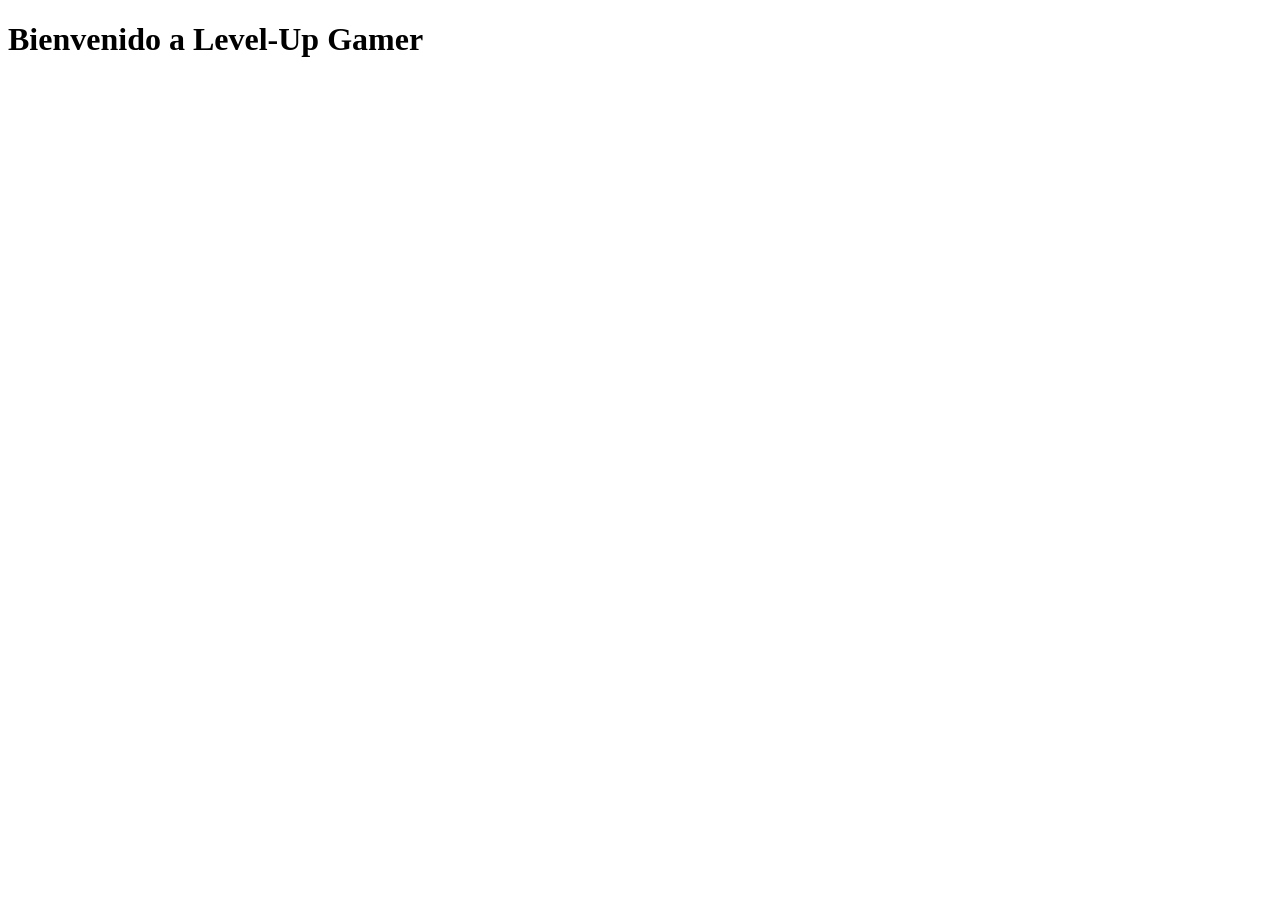
==== index.html @ 8a9c88ec "chore: inicializa estructura base del proyecto Level-Up Gamer" ====
<!DOCTYPE html>
<html lang="en">
<head>
    <meta charset="UTF-8">
    <meta name="viewport" content="width=device-width, initial-scale=1.0">
    <title>Level-Up Gamer - Inicio</title>
</head>
<body>
    <h1>Bienvenido a Level-Up Gamer</h1>
</body>
</html>
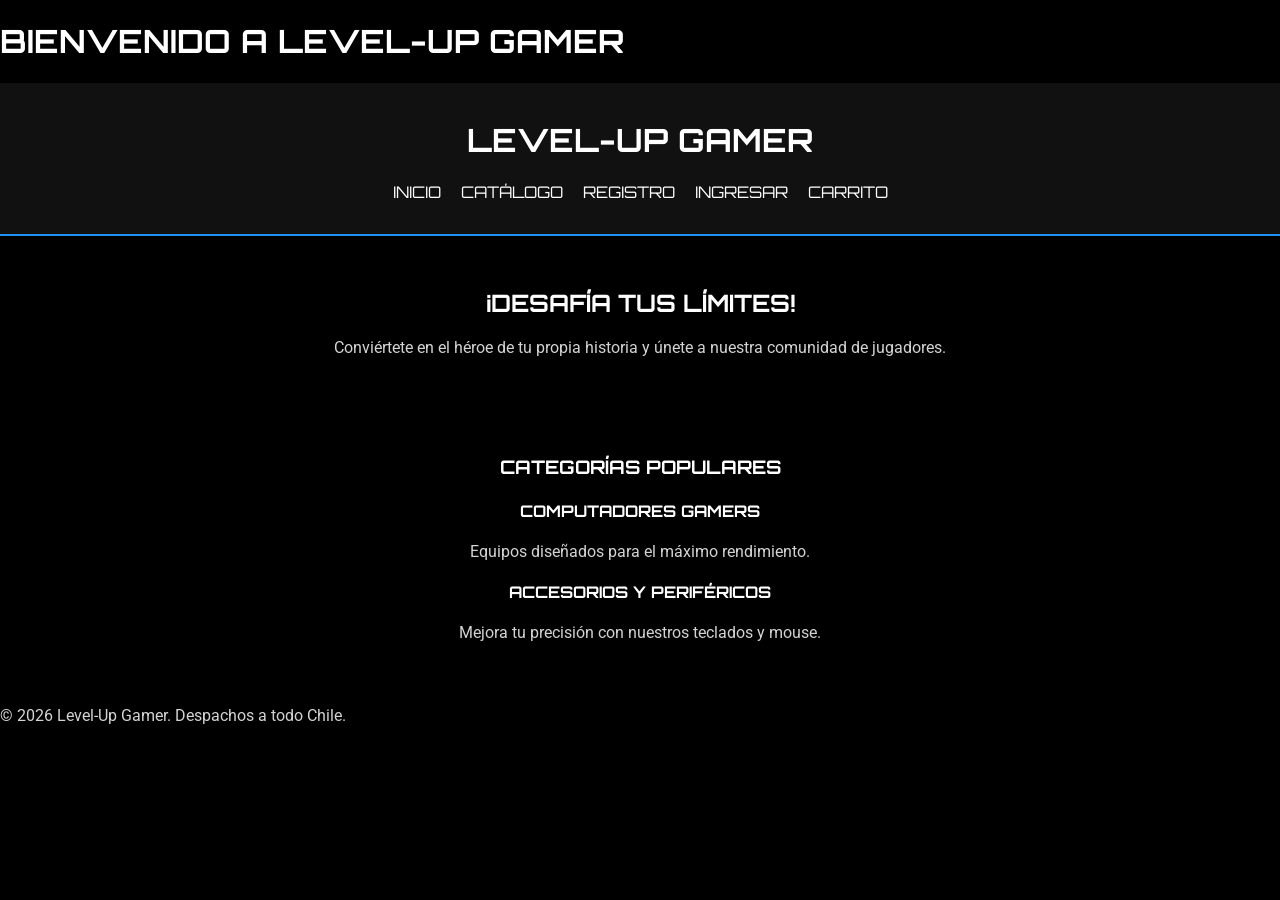
==== commit cebfbc7f: "feat: crea estructura semantica index y estilos base CSS" ====
--- a/index.html
+++ b/index.html
@@ -8,4 +8,62 @@
 <body>
     <h1>Bienvenido a Level-Up Gamer</h1>
 </body>
+</html>
+
+<!DOCTYPE html>
+<html lang="es">
+<head>
+    <meta charset="UTF-8">
+    <meta name="viewport" content="width=device-width, initial-scale=1.0">
+    <title>Level-Up Gamer | Inicio</title>
+    
+    <!-- Fuentes Google Fonts exigidas -->
+    <link rel="preconnect" href="https://fonts.googleapis.com">
+    <link rel="preconnect" href="https://fonts.gstatic.com" crossorigin>
+    <link href="https://fonts.googleapis.com/css2?family=Orbitron:wght@500;700;900&family=Roboto:wght@300;400;700&display=swap" rel="stylesheet">
+    
+    <!-- Hoja de estilos externa -->
+    <link rel="stylesheet" href="css/estilos.css">
+</head>
+<body>
+
+    <header>
+        <h1>Level-Up Gamer</h1>
+        <nav>
+            <!-- Hipervínculos funcionales requeridos por la pauta -->
+            <ul>
+                <li><a href="index.html">Inicio</a></li>
+                <li><a href="productos.html">Catálogo</a></li>
+                <li><a href="registro.html">Registro</a></li>
+                <li><a href="login.html">Ingresar</a></li>
+                <li><a href="carrito.html">Carrito</a></li>
+            </ul>
+        </nav>
+    </header>
+
+    <main>
+        <section class="hero">
+            <h2>¡Desafía tus límites!</h2>
+            <p>Conviértete en el héroe de tu propia historia y únete a nuestra comunidad de jugadores.</p>
+        </section>
+
+        <section class="productos-destacados">
+            <h3>Categorías Populares</h3>
+            <!-- El uso de article cumple con el etiquetado de HTML5 -->
+            <article class="categoria">
+                <h4>Computadores Gamers</h4>
+                <p>Equipos diseñados para el máximo rendimiento.</p>
+            </article>
+            <article class="categoria">
+                <h4>Accesorios y Periféricos</h4>
+                <p>Mejora tu precisión con nuestros teclados y mouse.</p>
+            </article>
+        </section>
+    </main>
+
+    <footer>
+        <p>&copy; 2026 Level-Up Gamer. Despachos a todo Chile.</p>
+    </footer>
+
+</body>
 </html>
--- a/css/estilos.css
+++ b/css/estilos.css
@@ -0,0 +1,62 @@
+/* Variables base según requerimientos de diseño */
+:root {
+    --bg-principal: #000000;
+    --acento-azul: #1E90FF;
+    --acento-verde: #39FF14;
+    --texto-blanco: #FFFFFF;
+    --texto-gris: #D3D3D3;
+    --fuente-titulos: 'Orbitron', sans-serif;
+    --fuente-cuerpo: 'Roboto', sans-serif;
+}
+
+/* Reset básico y fondo general */
+body {
+    background-color: var(--bg-principal);
+    color: var(--texto-blanco);
+    font-family: var(--fuente-cuerpo);
+    margin: 0;
+    padding: 0;
+}
+
+/* Tipografía de títulos */
+h1, h2, h3, h4, nav a {
+    font-family: var(--fuente-titulos);
+    text-transform: uppercase;
+}
+
+/* Estilos de navegación */
+header {
+    background-color: #111;
+    border-bottom: 2px solid var(--acento-azul);
+    padding: 1rem 2rem;
+    text-align: center;
+}
+
+nav ul {
+    list-style: none;
+    padding: 0;
+    display: flex;
+    justify-content: center;
+    gap: 20px;
+}
+
+nav a {
+    color: var(--texto-blanco);
+    text-decoration: none;
+    transition: color 0.3s;
+}
+
+nav a:hover {
+    color: var(--acento-verde);
+}
+
+/* Textos secundarios */
+p {
+    color: var(--texto-gris);
+}
+
+/* Secciones */
+section {
+    padding: 2rem;
+    text-align: center;
+}
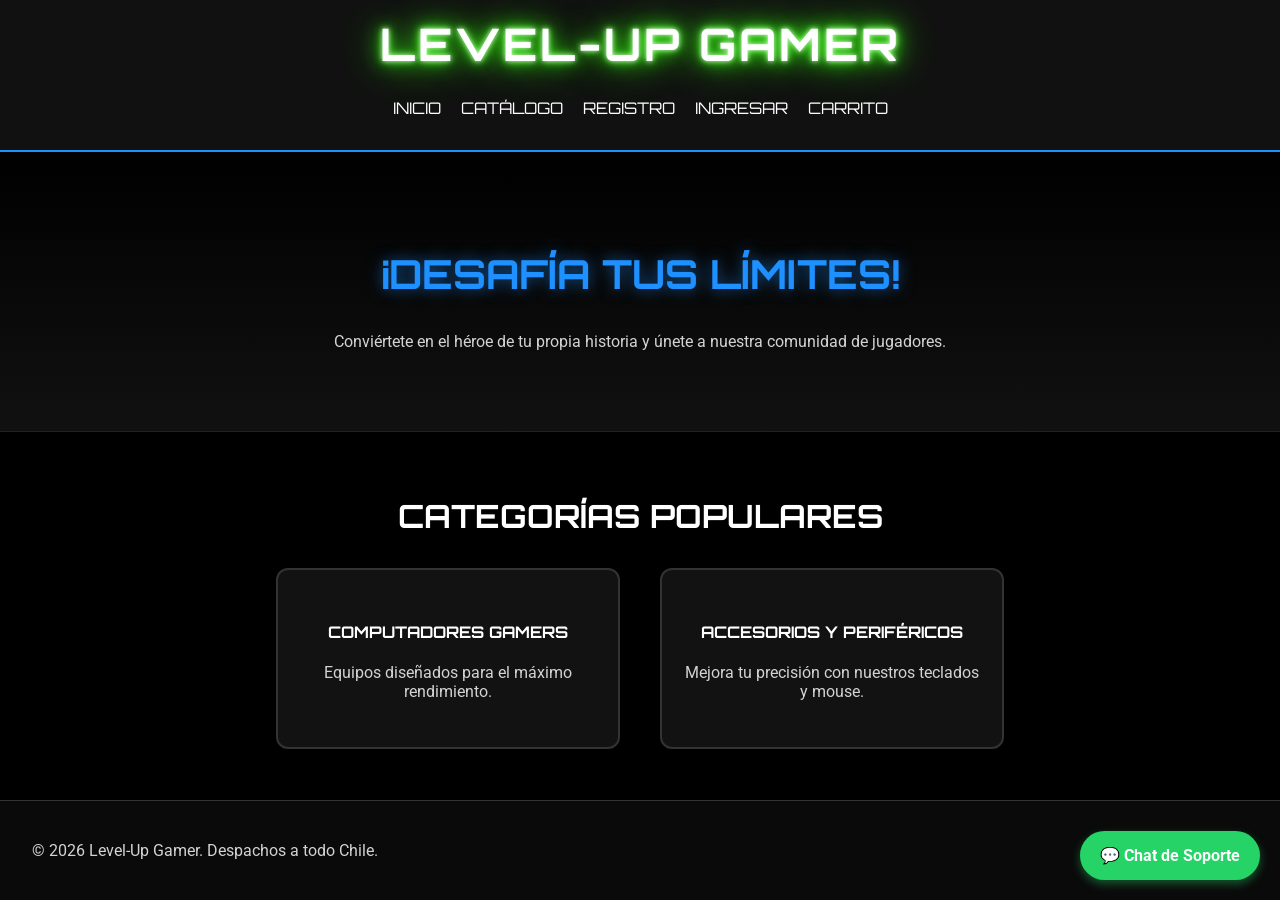
==== commit c20fd4da: "feat(ui): rediseño responsive y pulido visual de catálogo, carrito y formularios" ====
--- a/index.html
+++ b/index.html
@@ -6,7 +6,7 @@
     <title>Level-Up Gamer - Inicio</title>
 </head>
 <body>
-    <h1>Bienvenido a Level-Up Gamer</h1>
+    
 </body>
 </html>
 
@@ -49,21 +49,24 @@
 
         <section class="productos-destacados">
             <h3>Categorías Populares</h3>
-            <!-- El uso de article cumple con el etiquetado de HTML5 -->
-            <article class="categoria">
-                <h4>Computadores Gamers</h4>
-                <p>Equipos diseñados para el máximo rendimiento.</p>
-            </article>
-            <article class="categoria">
-                <h4>Accesorios y Periféricos</h4>
-                <p>Mejora tu precisión con nuestros teclados y mouse.</p>
-            </article>
+            <!-- Nuevo contenedor para separar el título de las cajas -->
+            <div class="categorias-contenedor">
+                <article class="categoria">
+                    <h4>Computadores Gamers</h4>
+                    <p>Equipos diseñados para el máximo rendimiento.</p>
+                </article>
+                <article class="categoria">
+                    <h4>Accesorios y Periféricos</h4>
+                    <p>Mejora tu precisión con nuestros teclados y mouse.</p>
+                </article>
+            </div>
         </section>
     </main>
 
     <footer>
         <p>&copy; 2026 Level-Up Gamer. Despachos a todo Chile.</p>
     </footer>
+<a href="https://wa.me/56912345678?text=Hola,%20necesito%20soporte%20técnico" target="_blank" class="btn-whatsapp">💬 Chat de Soporte</a>
 
 </body>
 </html>
--- a/css/estilos.css
+++ b/css/estilos.css
@@ -16,6 +16,20 @@
     font-family: var(--fuente-cuerpo);
     margin: 0;
     padding: 0;
+    display: flex;
+    flex-direction: column;
+    min-height: 100vh; /* Ocupa toda la altura de la pantalla */
+}
+
+main {
+    flex: 1; /* Empuja el footer hacia abajo */
+}
+
+footer {
+    text-align: left; /* Alineación inferior izquierda */
+    padding: 1.5rem 2rem;
+    background-color: #0a0a0a;
+    border-top: 1px solid #333;
 }
 
 /* Tipografía de títulos */
@@ -32,6 +46,39 @@
     text-align: center;
 }
 
+/* PEGA EL CÓDIGO NUEVO AQUÍ */
+header h1 {
+    font-size: 2.8rem;
+    color: var(--texto-blanco);
+    letter-spacing: 3px;
+    margin: 0;
+    padding-bottom: 10px;
+    text-shadow: 
+        0 0 5px rgba(255, 255, 255, 0.8),
+        0 0 10px var(--acento-verde),
+        0 0 20px var(--acento-verde),
+        0 0 40px var(--acento-verde);
+    animation: latido-neon 2s infinite alternate;
+}
+
+@keyframes latido-neon {
+    0% {
+        text-shadow: 
+            0 0 5px rgba(255, 255, 255, 0.8),
+            0 0 10px var(--acento-verde),
+            0 0 20px var(--acento-verde),
+            0 0 40px var(--acento-verde);
+    }
+    100% {
+        text-shadow: 
+            0 0 2px rgba(255, 255, 255, 0.5),
+            0 0 5px var(--acento-verde),
+            0 0 10px var(--acento-verde),
+            0 0 20px var(--acento-verde);
+    }
+}
+/* FIN DEL CÓDIGO NUEVO */
+
 nav ul {
     list-style: none;
     padding: 0;
@@ -59,4 +106,306 @@
 section {
     padding: 2rem;
     text-align: center;
+}
+
+/* Estilos para el Catálogo de Productos */
+.grid-productos {
+    display: grid;
+    grid-template-columns: repeat(auto-fit, minmax(250px, 1fr));
+    gap: 20px;
+    margin-top: 20px;
+}
+
+.tarjeta-producto {
+    background-color: #121212;
+    border: 1px solid #333;
+    border-radius: 8px;
+    padding: 20px;
+    text-align: center;
+    transition: transform 0.3s, border-color 0.3s;
+}
+
+.tarjeta-producto:hover {
+    transform: translateY(-5px);
+    border-color: var(--acento-verde);
+    box-shadow: 0 0 10px rgba(57, 255, 20, 0.2);
+}
+
+.categoria-badge {
+    background-color: rgba(30, 144, 255, 0.2);
+    color: var(--acento-azul);
+    font-size: 0.8rem;
+    padding: 5px 10px;
+    border-radius: 4px;
+    display: inline-block;
+    margin-bottom: 10px;
+}
+
+.precio {
+    font-size: 1.2rem;
+    color: var(--texto-blanco);
+    font-weight: bold;
+    margin-bottom: 15px;
+}
+
+.btn-primary {
+    background-color: var(--acento-verde);
+    color: var(--bg-principal);
+    border: none;
+    padding: 10px 15px;
+    font-family: var(--fuente-titulos);
+    font-weight: bold;
+    cursor: pointer;
+    border-radius: 4px;
+    width: 100%;
+}
+
+/* Estilos del Hero (Sección Principal) */
+.hero {
+    padding: 4rem 2rem;
+    background: linear-gradient(180deg, #000 0%, #111 100%);
+    border-bottom: 1px solid #222;
+}
+
+.hero h2 {
+    font-size: 2.5rem;
+    color: var(--acento-azul);
+    text-shadow: 0 0 15px rgba(30, 144, 255, 0.6); /* Brillo neón azul */
+}
+
+/* Contenedor de Categorías */
+.productos-destacados h3 {
+    font-size: 2rem;
+    margin-bottom: 2rem;
+    color: var(--texto-blanco);
+}
+
+.categorias-contenedor {
+    display: flex;
+    justify-content: center;
+    gap: 40px;
+    flex-wrap: wrap;
+}
+
+/* Tarjetas animadas */
+.categoria {
+    background-color: #121212;
+    padding: 30px 20px;
+    border-radius: 12px;
+    border: 2px solid #333;
+    width: 300px;
+    transition: all 0.3s ease-in-out;
+    cursor: default;
+}
+
+/* Efecto al pasar el mouse (Hover) */
+.categoria:hover {
+    transform: translateY(-10px); /* Salta hacia arriba */
+    border-color: var(--acento-verde);
+    box-shadow: 0 10px 25px rgba(57, 255, 20, 0.3); /* Brillo neón verde */
+}
+
+.btn-whatsapp {
+    position: fixed;
+    bottom: 20px;
+    right: 20px;
+    background-color: #25D366;
+    color: #FFF;
+    padding: 15px 20px;
+    border-radius: 50px;
+    text-decoration: none;
+    font-weight: bold;
+    box-shadow: 0 4px 10px rgba(37, 211, 102, 0.4);
+    transition: transform 0.3s;
+    z-index: 1000;
+}
+.btn-whatsapp:hover {
+    transform: scale(1.1);
+}
+
+/* --- Estilos para Formularios (Registro, Login, Contacto) --- */
+.contenedor-formulario {
+    max-width: 500px;
+    margin: 3rem auto; /* Centra el recuadro en la pantalla */
+    padding: 2.5rem;
+    background-color: #121212;
+    border: 1px solid var(--acento-azul);
+    border-radius: 8px;
+    box-shadow: 0 0 15px rgba(30, 144, 255, 0.2);
+    text-align: center;
+}
+
+.contenedor-formulario h2 {
+    color: var(--acento-verde);
+    margin-bottom: 1.5rem;
+}
+
+/* Convertimos el formulario en una columna vertical */
+.contenedor-formulario form {
+    display: flex;
+    flex-direction: column;
+    gap: 15px; /* Separación uniforme entre cada campo */
+    text-align: left;
+}
+
+.contenedor-formulario label {
+    font-family: var(--fuente-titulos);
+    font-size: 0.85rem;
+    color: var(--texto-blanco);
+    margin-bottom: -5px; /* Acerca un poco el texto al input */
+}
+
+/* Diseño de las cajas de texto */
+.contenedor-formulario input,
+.contenedor-formulario select,
+.contenedor-formulario textarea {
+    padding: 12px;
+    background-color: #1a1a1a;
+    border: 1px solid #333;
+    color: var(--texto-blanco);
+    border-radius: 4px;
+    font-family: var(--fuente-cuerpo);
+    font-size: 1rem;
+    transition: border-color 0.3s, box-shadow 0.3s;
+}
+
+/* Efecto al hacer clic en un campo (Focus) */
+.contenedor-formulario input:focus,
+.contenedor-formulario select:focus,
+.contenedor-formulario textarea:focus {
+    outline: none;
+    border-color: var(--acento-verde);
+    box-shadow: 0 0 8px rgba(57, 255, 20, 0.4);
+}
+
+.contenedor-formulario .btn-primary {
+    margin-top: 15px;
+    padding: 12px;
+    font-size: 1.1rem;
+}
+
+/* --- Estilos para la Vista del Carrito --- */
+.layout-carrito {
+    display: flex;
+    gap: 30px;
+    max-width: 1100px;
+    margin: 2rem auto;
+    align-items: flex-start;
+    flex-wrap: wrap; /* Se adapta a pantallas pequeñas */
+}
+
+/* Columna izquierda (Productos) */
+.contenedor-items {
+    flex: 2; 
+    display: flex;
+    flex-direction: column;
+    gap: 15px;
+}
+
+/* Rediseño de las tarjetas solo dentro del carrito */
+.contenedor-items .tarjeta-producto {
+    display: flex;
+    justify-content: space-between;
+    align-items: center;
+    background-color: #1a1a1a;
+    padding: 15px 25px;
+    text-align: left;
+}
+
+.contenedor-items .tarjeta-producto button {
+    background-color: #333;
+    color: var(--texto-blanco);
+    border: 1px solid #555;
+    padding: 5px 12px;
+    cursor: pointer;
+    border-radius: 4px;
+    font-size: 1.2rem;
+    transition: 0.3s;
+}
+
+.contenedor-items .tarjeta-producto button:hover {
+    background-color: var(--acento-verde);
+    color: #000;
+    border-color: var(--acento-verde);
+}
+
+/* Columna derecha (Ticket de Resumen) */
+.resumen-compra {
+    flex: 1; 
+    background-color: #121212;
+    padding: 2rem;
+    border: 1px solid var(--acento-azul);
+    border-radius: 8px;
+    box-shadow: 0 0 15px rgba(30, 144, 255, 0.2);
+    text-align: left;
+}
+
+.resumen-compra h3 {
+    color: var(--acento-verde);
+    margin-top: 0;
+    border-bottom: 1px solid #333;
+    padding-bottom: 10px;
+}
+
+/* Alinear los montos a la derecha */
+.resumen-compra p, .resumen-compra h4 {
+    display: flex;
+    justify-content: space-between;
+    margin: 15px 0;
+}
+
+.resumen-compra h4 {
+    font-size: 1.3rem;
+    color: var(--acento-azul);
+    border-top: 1px solid #333;
+    padding-top: 15px;
+}
+
+/* Ajustar el botón de pago al ancho de su caja */
+.resumen-compra .btn-primary {
+    width: 100%;
+    margin-top: 20px;
+    font-size: 1.1rem;
+}
+
+/* Imágenes del catálogo */
+.img-producto {
+    width: 100%;
+    height: 200px;
+    object-fit: contain;
+    background-color: #ffffff; /* Fondo blanco uniforme para todos */
+    border-radius: 8px 8px 0 0;
+    margin-bottom: 15px;
+    border-bottom: 2px solid var(--acento-azul);
+    padding: 12px;
+    box-sizing: border-box;
+}
+
+.thumbnail-carrito {
+    width: 80px;
+    height: 80px;
+    object-fit: contain;
+    background-color: #fff;
+    border-radius: 8px;
+    border: 1px solid var(--acento-azul);
+    padding: 5px;
+}
+
+/* Miniaturas y alineación del carrito */
+.carrito-item {
+    display: flex;
+    align-items: center;
+    gap: 20px;
+}
+
+.info-carrito {
+    flex: 1; /* Empuja los controles de cantidad a la derecha */
+}
+
+.controles-carrito {
+    display: flex;
+    align-items: center;
+    gap: 10px;
+    font-size: 1.2rem;
+    font-weight: bold;
 }
